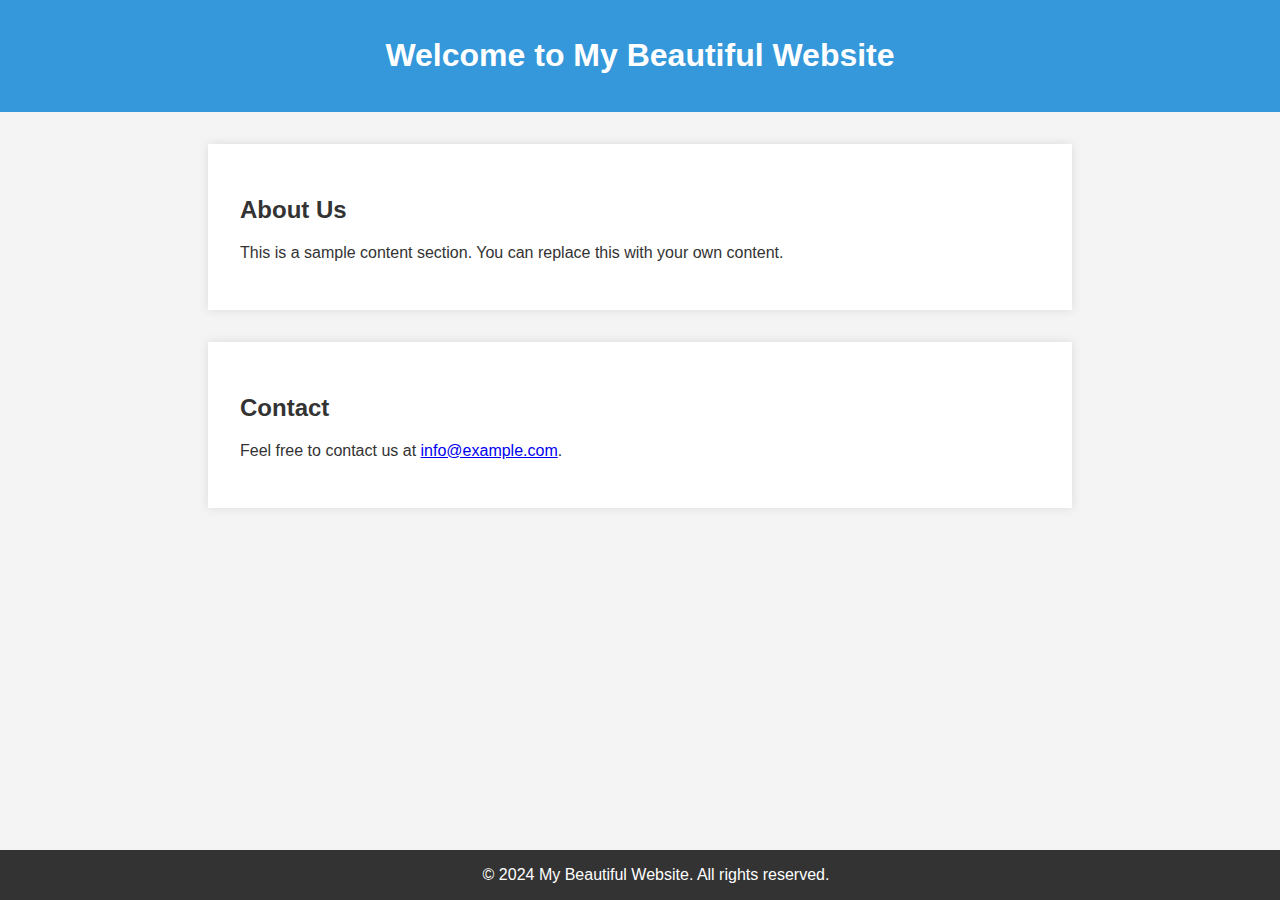
==== .github/workflows/index.html @ 8715a91b "Add files via upload" ====
<!DOCTYPE html>
<html lang="en">
<head>
    <meta charset="UTF-8">
    <meta name="viewport" content="width=device-width, initial-scale=1.0">
    <title>My Beautiful Website</title>
    <style>
        body {
            font-family: 'Arial', sans-serif;
            margin: 0;
            padding: 0;
            background-color: #f4f4f4;
            color: #333;
        }

        header {
            background-color: #3498db;
            color: #fff;
            padding: 1em;
            text-align: center;
        }

        section {
            max-width: 800px;
            margin: 2em auto;
            padding: 2em;
            background-color: #fff;
            box-shadow: 0 0 10px rgba(0, 0, 0, 0.1);
        }

        footer {
            background-color: #333;
            color: #fff;
            text-align: center;
            padding: 1em;
            position: fixed;
            bottom: 0;
            width: 100%;
        }
    </style>
</head>
<body>
    <header>
        <h1>Welcome to My Beautiful Website</h1>
    </header>

    <section>
        <h2>About Us</h2>
        <p>This is a sample content section. You can replace this with your own content.</p>
    </section>

    <section>
        <h2>Contact</h2>
        <p>Feel free to contact us at <a href="mailto:info@example.com">info@example.com</a>.</p>
    </section>

    <footer>
        &copy; 2024 My Beautiful Website. All rights reserved.
    </footer>
</body>
</html>
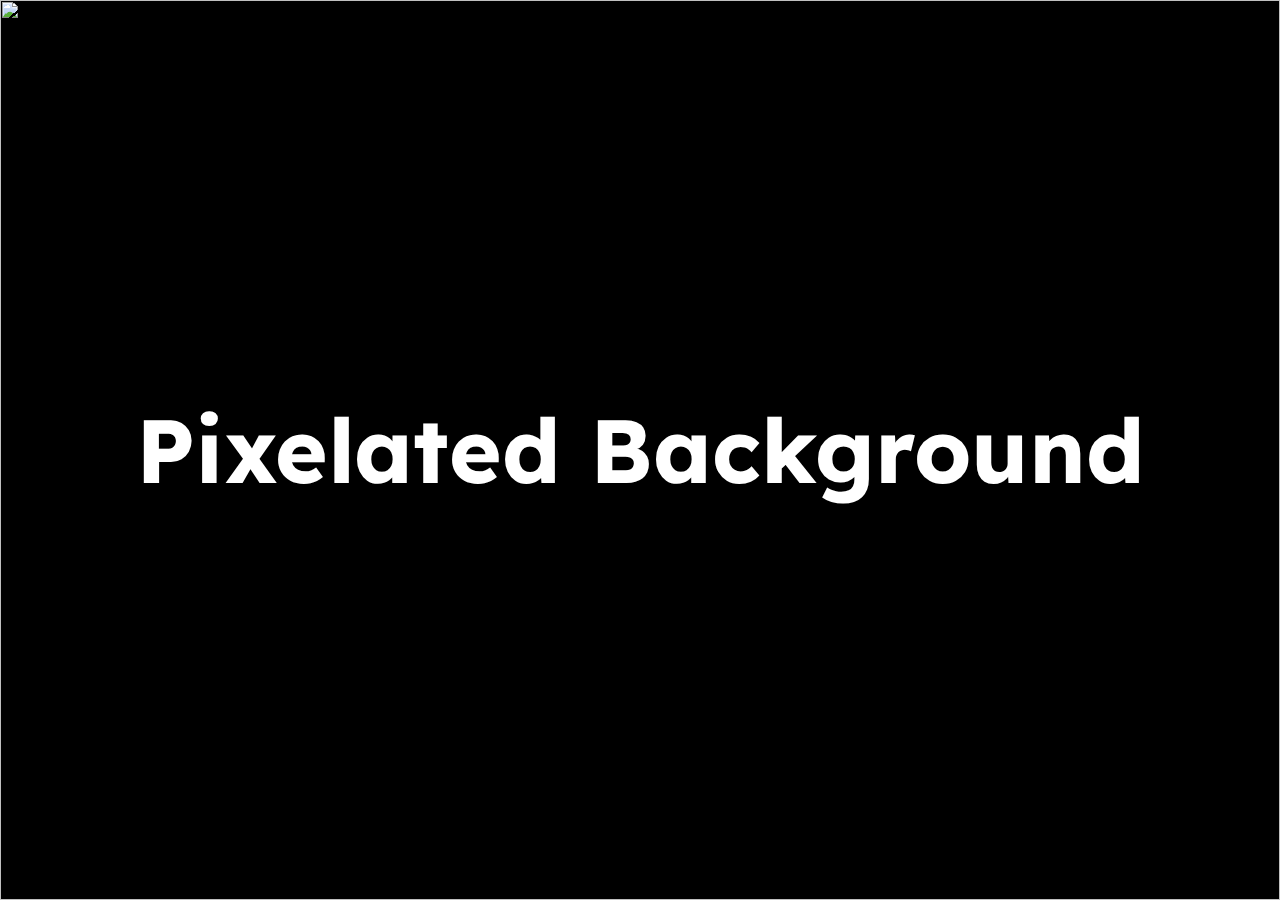
==== commit 8f31ffb2: "Add files via upload" ====
--- a/.github/workflows/index.html
+++ b/.github/workflows/index.html
@@ -4,58 +4,27 @@
     <meta charset="UTF-8">
     <meta name="viewport" content="width=device-width, initial-scale=1.0">
     <title>My Beautiful Website</title>
-    <style>
-        body {
-            font-family: 'Arial', sans-serif;
-            margin: 0;
-            padding: 0;
-            background-color: #f4f4f4;
-            color: #333;
-        }
 
-        header {
-            background-color: #3498db;
-            color: #fff;
-            padding: 1em;
-            text-align: center;
-        }
-
-        section {
-            max-width: 800px;
-            margin: 2em auto;
-            padding: 2em;
-            background-color: #fff;
-            box-shadow: 0 0 10px rgba(0, 0, 0, 0.1);
-        }
-
-        footer {
-            background-color: #333;
-            color: #fff;
-            text-align: center;
-            padding: 1em;
-            position: fixed;
-            bottom: 0;
-            width: 100%;
-        }
-    </style>
+    <link rel="stylesheet" href="style.css">
+    <script src="script.js"></script>
 </head>
 <body>
-    <header>
-        <h1>Welcome to My Beautiful Website</h1>
-    </header>
+   <!--
+Pixelated Background
+Copyright (c) 2023 by Wakana Y.K. (https://codepen.io/wakana-k/pen/GRegEgq)
+-->
+<!--
+Inspired by Andrii Rodzyk's "SVG Filter — Pixelate"
+https://codepen.io/rodzyk/pen/vYbPvaZ
+-->
 
-    <section>
-        <h2>About Us</h2>
-        <p>This is a sample content section. You can replace this with your own content.</p>
-    </section>
+<div id="bg">
+  <img id="bg_pixelate" src='https://images.unsplash.com/photo-1540959733332-eab4deabeeaf?crop=entropy&cs=tinysrgb&fm=jpg&ixid=M3wzMjM4NDZ8MHwxfHJhbmRvbXx8fHx8fHx8fDE3MDM1NTA1OTh8&ixlib=rb-4.0.3&q=80&w=40'>
+  <img id="bg_focus" src='https://images.unsplash.com/photo-1540959733332-eab4deabeeaf?crop=entropy&cs=tinysrgb&fm=jpg&ixid=M3wzMjM4NDZ8MHwxfHJhbmRvbXx8fHx8fHx8fDE3MDM1NTA1OTh8&ixlib=rb-4.0.3&q=80&w=2000'>
+</div>
 
-    <section>
-        <h2>Contact</h2>
-        <p>Feel free to contact us at <a href="mailto:info@example.com">info@example.com</a>.</p>
-    </section>
-
-    <footer>
-        &copy; 2024 My Beautiful Website. All rights reserved.
-    </footer>
+<main>
+  <h1>Pixelated Background</h1>
+</main>
 </body>
 </html>
--- a/.github/workflows/style.css
+++ b/.github/workflows/style.css
@@ -0,0 +1,85 @@
+@import url("https://fonts.googleapis.com/css2?family=Lexend:wght@400&display=swap");
+:root {
+  --x: 50%;
+  --y: 50%;
+  --radius: 30vmin;
+  --blur: 3vmax;
+}
+* {
+  margin: 0;
+  padding: 0;
+  box-sizing: border-box;
+}
+html,
+body {
+  background-color: black;
+  overscroll-behavior-x: none;
+  overscroll-behavior-y: none;
+  overflow: hidden;
+}
+body {
+  width: 100vw;
+  height: 100vh;
+  font-family: "Lexend", serif;
+  text-align: center;
+  line-height: 1;
+  display: flex;
+  justify-content: center;
+  align-items: center;
+}
+main {
+  z-index: 1;
+}
+h1 {
+  font-size: 7vw;
+  color: white;
+  text-shadow: 1px 1px 1vw rgba(0, 0, 0, 0.3);
+}
+#bg {
+  position: absolute;
+  top: 0;
+  left: 0;
+  width: 100vw;
+  height: 100vh;
+}
+#bg img {
+  position: absolute;
+  top: 0;
+  left: 0;
+  width: 100%;
+  height: 100%;
+  object-fit: cover;
+  object-position: center center;
+  pointer-events: none;
+  -webkit-user-select: none;
+  user-select: none;
+}
+#bg_focus {
+  mask-image: radial-gradient(
+    circle 50vmin at var(--x) var(--y),
+    black var(--radius),
+    transparent calc(var(--radius) + var(--blur)),
+    transparent
+  );
+}
+#bg_pixelate {
+  image-rendering: pixelated;
+}
+/*
+#bg img:nth-of-type(2) {
+  filter: hue-rotate(50deg);
+  animation-name: animation;
+  animation-duration: 0.5s;
+  animation-iteration-count: infinite;
+  animation-timing-function: linear;
+  animation-direction: alternate;
+}
+@keyframes animation {
+  0% {
+    opacity: 0;
+  }
+  100% {
+    opacity: 1;
+  }
+}
+*/
